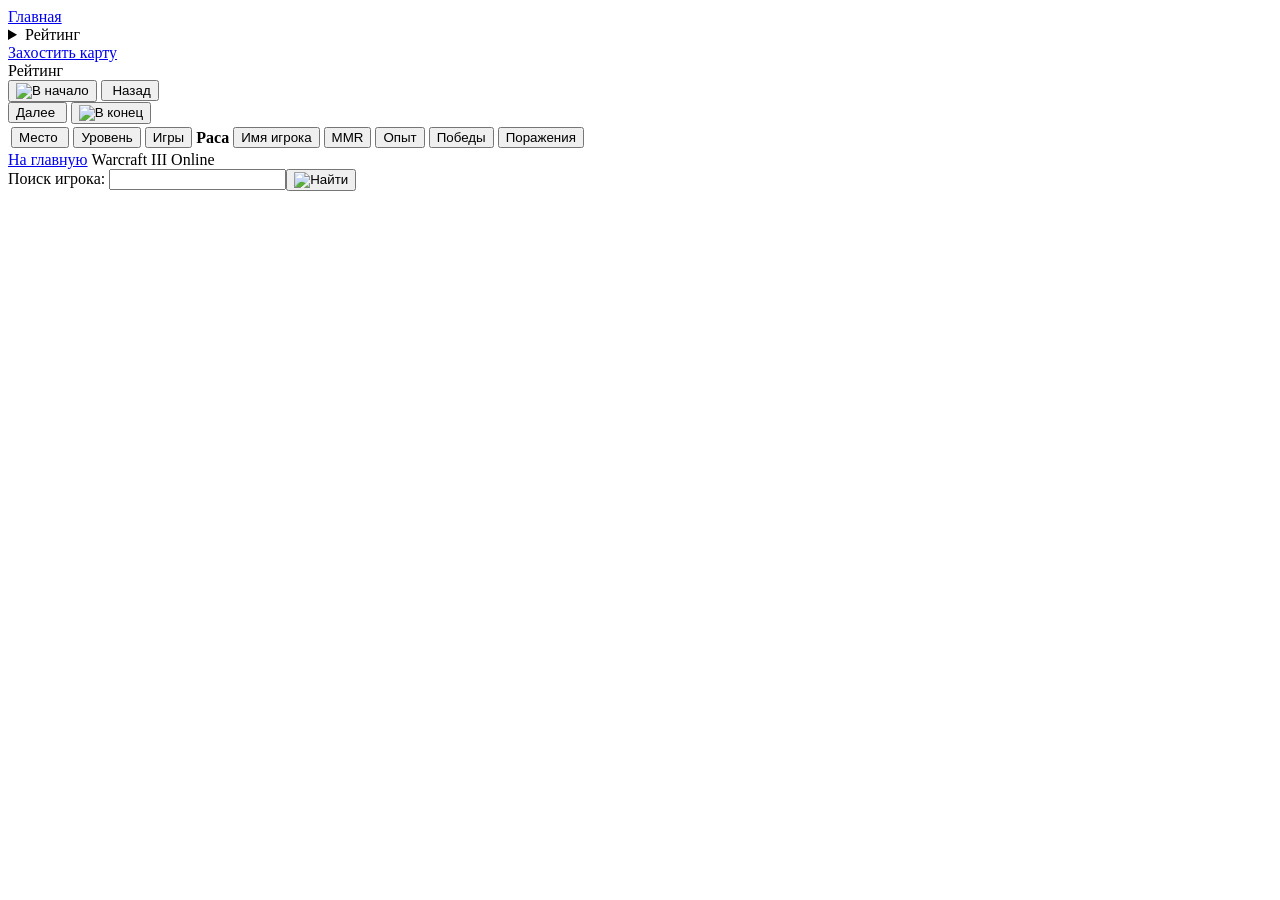
==== docs/classic/index.html @ 40559ca0 "Restore original three-cell header with rating dropdown" ====
<!doctype html>
<html lang="ru">
<head>
  <meta charset="utf-8">
  <base href="/">
  <link rel="canonical" href="https://wc3.uplay2.ru/classic/">
  <meta name="viewport" content="width=device-width, initial-scale=1">
  <meta name="description" content="Рейтинг Warcraft III Online в оформлении Battle.net 2007 года. DotA Classic и LoD.">
  <title>Warcraft III Online — Рейтинг</title>
  <link rel="stylesheet" href="css/war3/includes/war3-human-ie.css">
  <link rel="stylesheet" href="css/war3/ladder/war3-ladder-ranking.css">
  <link rel="stylesheet" href="ladder.css?v=20261110-menu4">
</head>
<body>
    <header class="site-header gateway-header">
    <div class="original-header">  <nav class="site-navigation" aria-label="Разделы сайта">
    <a href="https://wc3.uplay2.ru/" id="main-link" aria-current="page">Главная</a>
    <details class="rating-menu">
      <summary>Рейтинг <span class="down-arrow" aria-hidden="true"></span></summary>
      <div class="rating-options">
        <a href="https://wc3.uplay2.ru/classic/" id="classic-link">DotA Classic</a>
        <a href="https://wc3.uplay2.ru/lod/" id="lod-link">DotA LoD</a>
      </div>
    </details>
    <a href="https://maps.wc3.uplay2.ru/" id="hosting-link">Захостить карту</a>
  </nav></div>
  </header>
  <span id="crumb" class="sr-only">Рейтинг</span>
  <main>
    <p id="data-update-error" class="data-update-error" role="status" hidden></p>
    <section class="ranking-frame" aria-label="Таблица рейтинга">
      <div class="frame-top"><i></i><i></i></div>
      <div class="frame-middle">
        <div class="pager">
          <button id="first-page" class="picture-button" title="Первая страница"><img src="assets/war3/images/ladder-revise/firstpage-button.gif" alt="В начало"></button>
          <button id="previous-page"><img src="assets/war3/images/ladder-revise/previous-button.gif" alt=""> Назад</button>
          <div id="page-list" class="page-list"></div>
          <button id="next-page">Далее <img src="assets/war3/images/ladder-revise/next-button.gif" alt=""></button>
          <button id="last-page" class="picture-button" title="Последняя страница"><img src="assets/war3/images/ladder-revise/lastpage-button.gif" alt="В конец"></button>
        </div>
        <div class="table-scroll">
          <table class="ladder-table" aria-label="Игроки рейтинга">
            <colgroup><col class="rank-col"><col class="level-col"><col class="clan-col"><col class="portrait-col"><col class="name-col"><col class="mmr-col"><col class="xp-col"><col class="wins-col"><col class="losses-col"></colgroup>
            <thead><tr>
              <th scope="col"><button data-sort="rank">Место <img id="rank-arrow" src="assets/war3/images/ladder-revise/arrow-down.gif" alt=""></button></th>
              <th scope="col"><button data-sort="level">Уровень</button></th>
              <th scope="col"><button id="clan-heading" data-sort="appearances">Игры</button></th>
              <th scope="col" id="portrait-heading">Раса</th>
              <th scope="col" class="name-heading"><button data-sort="name">Имя игрока</button></th>
              <th scope="col"><button data-sort="mmr">MMR</button></th>
              <th scope="col"><button data-sort="xp">Опыт</button></th>
              <th scope="col"><button data-sort="wins">Победы</button></th>
              <th scope="col"><button data-sort="losses">Поражения</button></th>
            </tr></thead>
            <tbody id="players"></tbody>
          </table>
        </div>
        <div id="table-state" class="table-state" role="status"></div>
        <section id="profile" class="player-profile" hidden aria-label="Карточка игрока"></section>
      </div>
      <div class="frame-bottom"><i></i><i></i></div>
    </section>
  </main>
    <footer class="site-footer">
    <a href="https://wc3.uplay2.ru/" class="return-link"><img src="assets/war3/images/ladder-revise/arrow-left.gif" alt="">На главную</a>
    <span class="footer-name">Warcraft III Online</span>
    <form id="search-form" role="search"><label for="player-search">Поиск игрока:</label> <input id="player-search" name="q" autocomplete="off" maxlength="80"><button class="go-button" type="submit" aria-label="Найти"><img src="assets/war3/images/ladder-revise/go-button.gif" alt="Найти"></button></form>
  </footer>
  <script type="application/json" id="rankings-data">{"schema_version": 1, "status": "active", "rating_status": "active", "rating_version": 1, "pools": {"classic": {"label": "DotA Classic", "maps": ["DotA_v6.85n_RB_Allstars.w3x", "DotA v6.85k Allstars.w3x"], "players": [{"name": "Landazar", "rank": null, "level": 1, "progress": 0, "clan": "", "portrait": null, "xp": 0, "mmr": 1000, "wins": 0, "losses": 0, "appearances": 2, "result_games": 0, "rated_games": 0, "all_wins": null, "all_losses": null, "all_result_games": 0, "kills": 0, "deaths": 0, "assists": 0, "creepkills": 0, "creepdenies": 0, "neutralkills": 0, "towerkills": 0, "raxkills": 0, "courierkills": 0, "recent_match_ids": []}, {"name": "OkYHb", "rank": null, "level": 1, "progress": 0, "clan": "", "portrait": null, "xp": 0, "mmr": 1000, "wins": 0, "losses": 0, "appearances": 1, "result_games": 0, "rated_games": 0, "all_wins": null, "all_losses": null, "all_result_games": 0, "kills": 0, "deaths": 0, "assists": 0, "creepkills": 0, "creepdenies": 0, "neutralkills": 0, "towerkills": 0, "raxkills": 0, "courierkills": 0, "recent_match_ids": []}, {"name": "saddz", "rank": null, "level": 1, "progress": 0, "clan": "", "portrait": null, "xp": 0, "mmr": 1000, "wins": 0, "losses": 0, "appearances": 1, "result_games": 0, "rated_games": 0, "all_wins": null, "all_losses": null, "all_result_games": 0, "kills": 0, "deaths": 0, "assists": 0, "creepkills": 0, "creepdenies": 0, "neutralkills": 0, "towerkills": 0, "raxkills": 0, "courierkills": 0, "recent_match_ids": []}, {"name": "SPORK", "rank": null, "level": 1, "progress": 0, "clan": "", "portrait": null, "xp": 0, "mmr": 1000, "wins": 0, "losses": 0, "appearances": 1, "result_games": 0, "rated_games": 0, "all_wins": null, "all_losses": null, "all_result_games": 0, "kills": 0, "deaths": 0, "assists": 0, "creepkills": 0, "creepdenies": 0, "neutralkills": 0, "towerkills": 0, "raxkills": 0, "courierkills": 0, "recent_match_ids": []}, {"name": "uPlay", "rank": null, "level": 1, "progress": 0, "clan": "", "portrait": null, "xp": 0, "mmr": 1000, "wins": 0, "losses": 0, "appearances": 8, "result_games": 0, "rated_games": 0, "all_wins": null, "all_losses": null, "all_result_games": 0, "kills": 0, "deaths": 0, "assists": 0, "creepkills": 0, "creepdenies": 0, "neutralkills": 0, "towerkills": 0, "raxkills": 0, "courierkills": 0, "recent_match_ids": []}, {"name": "Xlorka", "rank": null, "level": 1, "progress": 0, "clan": "", "portrait": null, "xp": 0, "mmr": 1000, "wins": 0, "losses": 0, "appearances": 1, "result_games": 0, "rated_games": 0, "all_wins": null, "all_losses": null, "all_result_games": 0, "kills": 0, "deaths": 0, "assists": 0, "creepkills": 0, "creepdenies": 0, "neutralkills": 0, "towerkills": 0, "raxkills": 0, "courierkills": 0, "recent_match_ids": []}], "matches": [], "recorded_matches": 8, "completed_matches": 0, "rated_matches": 0, "rated_match_ids": []}, "lod": {"label": "DotA LoD", "maps": ["DotAv6.85ozLoD.w3x"], "players": [{"name": "Litvyak", "rank": 1, "level": 2, "progress": 9.67, "clan": "", "portrait": null, "xp": 129, "mmr": 1027, "wins": 1, "losses": 0, "appearances": 1, "result_games": 1, "rated_games": 1, "all_wins": 1, "all_losses": 0, "all_result_games": 1, "kills": 7, "deaths": 2, "assists": 8, "creepkills": 25, "creepdenies": 4, "neutralkills": 1, "towerkills": 0, "raxkills": 0, "courierkills": 0, "all_kills": 7, "all_deaths": 2, "all_assists": 8, "all_creepkills": 25, "all_creepdenies": 4, "all_neutralkills": 1, "all_towerkills": 0, "all_raxkills": 0, "all_courierkills": 0, "last_hero": "E01C", "hero_name": "Warlock", "recent_match_ids": ["lod-6"]}, {"name": "CityHunter", "rank": 2, "level": 2, "progress": 8.0, "clan": "", "portrait": null, "xp": 124, "mmr": 1027, "wins": 1, "losses": 0, "appearances": 4, "result_games": 1, "rated_games": 1, "all_wins": 1, "all_losses": 1, "all_result_games": 2, "kills": 7, "deaths": 1, "assists": 4, "creepkills": 63, "creepdenies": 8, "neutralkills": 22, "towerkills": 1, "raxkills": 2, "courierkills": 0, "all_kills": 11, "all_deaths": 11, "all_assists": 12, "all_creepkills": 102, "all_creepdenies": 11, "all_neutralkills": 22, "all_towerkills": 1, "all_raxkills": 2, "all_courierkills": 0, "last_hero": "U00F", "hero_name": "Butcher", "recent_match_ids": ["lod-7", "lod-6"]}, {"name": "Landazar", "rank": 3, "level": 2, "progress": 10.67, "clan": "", "portrait": null, "xp": 132, "mmr": 1025, "wins": 1, "losses": 0, "appearances": 6, "result_games": 1, "rated_games": 1, "all_wins": 2, "all_losses": 0, "all_result_games": 2, "kills": 14, "deaths": 1, "assists": 6, "creepkills": 19, "creepdenies": 4, "neutralkills": 0, "towerkills": 1, "raxkills": 1, "courierkills": 0, "all_kills": 26, "all_deaths": 5, "all_assists": 25, "all_creepkills": 123, "all_creepdenies": 45, "all_neutralkills": 0, "all_towerkills": 2, "all_raxkills": 2, "all_courierkills": 0, "last_hero": "H0DO", "hero_name": "Skywrath Mage", "recent_match_ids": ["lod-7", "lod-5"]}, {"name": "sanpai", "rank": 4, "level": 2, "progress": 33.33, "clan": "", "portrait": null, "xp": 200, "mmr": 1002, "wins": 1, "losses": 1, "appearances": 3, "result_games": 2, "rated_games": 2, "all_wins": 1, "all_losses": 2, "all_result_games": 3, "kills": 9, "deaths": 5, "assists": 8, "creepkills": 210, "creepdenies": 54, "neutralkills": 12, "towerkills": 1, "raxkills": 0, "courierkills": 0, "all_kills": 11, "all_deaths": 17, "all_assists": 15, "all_creepkills": 334, "all_creepdenies": 74, "all_neutralkills": 12, "all_towerkills": 1, "all_raxkills": 0, "all_courierkills": 0, "last_hero": "H000", "hero_name": "Centaur Warchief", "recent_match_ids": ["lod-7", "lod-6", "lod-5"]}, {"name": "bUther", "rank": 5, "level": 2, "progress": 33.0, "clan": "", "portrait": null, "xp": 199, "mmr": 1002, "wins": 1, "losses": 1, "appearances": 2, "result_games": 2, "rated_games": 2, "all_wins": 1, "all_losses": 1, "all_result_games": 2, "kills": 6, "deaths": 8, "assists": 16, "creepkills": 131, "creepdenies": 0, "neutralkills": 218, "towerkills": 2, "raxkills": 0, "courierkills": 0, "all_kills": 6, "all_deaths": 8, "all_assists": 16, "all_creepkills": 131, "all_creepdenies": 0, "all_neutralkills": 218, "all_towerkills": 2, "all_raxkills": 0, "all_courierkills": 0, "last_hero": "Opgh", "hero_name": "Axe", "recent_match_ids": ["lod-6", "lod-5"]}, {"name": "Toster", "rank": 6, "level": 2, "progress": 29.33, "clan": "", "portrait": null, "xp": 188, "mmr": 1002, "wins": 1, "losses": 1, "appearances": 3, "result_games": 2, "rated_games": 2, "all_wins": 1, "all_losses": 2, "all_result_games": 3, "kills": 7, "deaths": 12, "assists": 8, "creepkills": 129, "creepdenies": 10, "neutralkills": 56, "towerkills": 2, "raxkills": 0, "courierkills": 0, "all_kills": 10, "all_deaths": 27, "all_assists": 11, "all_creepkills": 162, "all_creepdenies": 12, "all_neutralkills": 56, "all_towerkills": 2, "all_raxkills": 0, "all_courierkills": 0, "last_hero": "UC11", "hero_name": "Magnataur", "recent_match_ids": ["lod-7", "lod-6", "lod-5"]}, {"name": "Parranoik", "rank": 7, "level": 2, "progress": 36.67, "clan": "", "portrait": null, "xp": 210, "mmr": 998, "wins": 1, "losses": 1, "appearances": 2, "result_games": 2, "rated_games": 2, "all_wins": 1, "all_losses": 1, "all_result_games": 2, "kills": 12, "deaths": 8, "assists": 16, "creepkills": 131, "creepdenies": 9, "neutralkills": 11, "towerkills": 3, "raxkills": 3, "courierkills": 0, "all_kills": 12, "all_deaths": 8, "all_assists": 16, "all_creepkills": 131, "all_creepdenies": 9, "all_neutralkills": 11, "all_towerkills": 3, "all_raxkills": 3, "all_courierkills": 0, "last_hero": "H0DO", "hero_name": "Skywrath Mage", "recent_match_ids": ["lod-6", "lod-5"]}, {"name": "saddz", "rank": 8, "level": 2, "progress": 34.0, "clan": "", "portrait": null, "xp": 202, "mmr": 998, "wins": 1, "losses": 1, "appearances": 6, "result_games": 2, "rated_games": 2, "all_wins": 2, "all_losses": 1, "all_result_games": 3, "kills": 11, "deaths": 5, "assists": 15, "creepkills": 246, "creepdenies": 39, "neutralkills": 129, "towerkills": 1, "raxkills": 0, "courierkills": 0, "all_kills": 20, "all_deaths": 8, "all_assists": 42, "all_creepkills": 300, "all_creepdenies": 48, "all_neutralkills": 129, "all_towerkills": 1, "all_raxkills": 0, "all_courierkills": 0, "last_hero": "Uktl", "hero_name": "Enigma", "recent_match_ids": ["lod-7", "lod-6", "lod-5"]}, {"name": "SPORK", "rank": 9, "level": 2, "progress": 33.0, "clan": "", "portrait": null, "xp": 199, "mmr": 998, "wins": 1, "losses": 1, "appearances": 6, "result_games": 2, "rated_games": 2, "all_wins": 2, "all_losses": 1, "all_result_games": 3, "kills": 3, "deaths": 15, "assists": 18, "creepkills": 90, "creepdenies": 9, "neutralkills": 20, "towerkills": 1, "raxkills": 0, "courierkills": 0, "all_kills": 21, "all_deaths": 17, "all_assists": 36, "all_creepkills": 200, "all_creepdenies": 10, "all_neutralkills": 20, "all_towerkills": 1, "all_raxkills": 0, "all_courierkills": 0, "last_hero": "Ekee", "hero_name": "Tormented Soul", "recent_match_ids": ["lod-7", "lod-6", "lod-5"]}, {"name": "uPlay", "rank": 10, "level": 2, "progress": 31.67, "clan": "", "portrait": null, "xp": 195, "mmr": 998, "wins": 1, "losses": 1, "appearances": 6, "result_games": 2, "rated_games": 2, "all_wins": 2, "all_losses": 1, "all_result_games": 3, "kills": 4, "deaths": 7, "assists": 11, "creepkills": 104, "creepdenies": 2, "neutralkills": 11, "towerkills": 0, "raxkills": 0, "courierkills": 0, "all_kills": 11, "all_deaths": 13, "all_assists": 22, "all_creepkills": 165, "all_creepdenies": 10, "all_neutralkills": 11, "all_towerkills": 0, "all_raxkills": 1, "all_courierkills": 0, "last_hero": "Hjai", "hero_name": "Crystal Maiden", "recent_match_ids": ["lod-7", "lod-6", "lod-5"]}, {"name": "OkYHb", "rank": 11, "level": 1, "progress": 61.0, "clan": "", "portrait": null, "xp": 61, "mmr": 975, "wins": 0, "losses": 1, "appearances": 3, "result_games": 1, "rated_games": 1, "all_wins": 0, "all_losses": 1, "all_result_games": 1, "kills": 1, "deaths": 9, "assists": 2, "creepkills": 53, "creepdenies": 5, "neutralkills": 0, "towerkills": 0, "raxkills": 0, "courierkills": 0, "all_kills": 1, "all_deaths": 9, "all_assists": 2, "all_creepkills": 53, "all_creepdenies": 5, "all_neutralkills": 0, "all_towerkills": 0, "all_raxkills": 0, "all_courierkills": 0, "last_hero": "UC76", "hero_name": "Death Prophet", "recent_match_ids": ["lod-5"]}, {"name": "Xlorka", "rank": 12, "level": 2, "progress": 15.33, "clan": "", "portrait": null, "xp": 146, "mmr": 948, "wins": 0, "losses": 2, "appearances": 6, "result_games": 2, "rated_games": 2, "all_wins": 0, "all_losses": 3, "all_result_games": 3, "kills": 9, "deaths": 17, "assists": 3, "creepkills": 56, "creepdenies": 4, "neutralkills": 84, "towerkills": 1, "raxkills": 0, "courierkills": 0, "all_kills": 15, "all_deaths": 27, "all_assists": 12, "all_creepkills": 136, "all_creepdenies": 7, "all_neutralkills": 84, "all_towerkills": 1, "all_raxkills": 0, "all_courierkills": 0, "last_hero": "E02H", "hero_name": "Shadow Demon", "recent_match_ids": ["lod-7", "lod-6", "lod-5"]}, {"name": "ClinKz", "rank": null, "level": 1, "progress": 0, "clan": "", "portrait": null, "xp": 0, "mmr": 1000, "wins": 0, "losses": 0, "appearances": 1, "result_games": 0, "rated_games": 0, "all_wins": null, "all_losses": null, "all_result_games": 0, "kills": 0, "deaths": 0, "assists": 0, "creepkills": 0, "creepdenies": 0, "neutralkills": 0, "towerkills": 0, "raxkills": 0, "courierkills": 0, "recent_match_ids": []}], "matches": [{"id": "lod-7", "date": "2026-11-06 21:55:27", "map_profile": "lod", "map": "DotAv6.85ozLoD.w3x", "name": "DotA LoD 6.85oz #3", "duration_seconds": 3522, "winner": 1, "team_sizes": [4, 4], "rated": false, "replay_url": null, "players": [{"name": "CityHunter", "team": 2, "start_team": 2, "hero": "U00F", "hero_name": "Butcher", "mmr_before": null, "mmr_after": null, "mmr_delta": null, "xp_gained": null, "kills": 4, "deaths": 10, "assists": 8, "creepkills": 39, "creepdenies": 3, "neutralkills": 0, "towerkills": 0, "raxkills": 0, "courierkills": 0, "gold": 695}, {"name": "Xlorka", "team": 2, "start_team": 2, "hero": "E02H", "hero_name": "Shadow Demon", "mmr_before": null, "mmr_after": null, "mmr_delta": null, "xp_gained": null, "kills": 6, "deaths": 10, "assists": 9, "creepkills": 80, "creepdenies": 3, "neutralkills": 0, "towerkills": 0, "raxkills": 0, "courierkills": 0, "gold": 275}, {"name": "Toster", "team": 2, "start_team": 2, "hero": "UC11", "hero_name": "Magnataur", "mmr_before": null, "mmr_after": null, "mmr_delta": null, "xp_gained": null, "kills": 3, "deaths": 15, "assists": 3, "creepkills": 33, "creepdenies": 2, "neutralkills": 0, "towerkills": 0, "raxkills": 0, "courierkills": 0, "gold": 220}, {"name": "uPlay", "team": 1, "start_team": 1, "hero": "Hjai", "hero_name": "Crystal Maiden", "mmr_before": null, "mmr_after": null, "mmr_delta": null, "xp_gained": null, "kills": 7, "deaths": 6, "assists": 11, "creepkills": 61, "creepdenies": 8, "neutralkills": 0, "towerkills": 0, "raxkills": 1, "courierkills": 0, "gold": 2146}, {"name": "SPORK", "team": 1, "start_team": 1, "hero": "Ekee", "hero_name": "Tormented Soul", "mmr_before": null, "mmr_after": null, "mmr_delta": null, "xp_gained": null, "kills": 18, "deaths": 2, "assists": 18, "creepkills": 110, "creepdenies": 1, "neutralkills": 0, "towerkills": 0, "raxkills": 0, "courierkills": 0, "gold": 2067}, {"name": "Landazar", "team": 1, "start_team": 1, "hero": "H0DO", "hero_name": "Skywrath Mage", "mmr_before": null, "mmr_after": null, "mmr_delta": null, "xp_gained": null, "kills": 12, "deaths": 4, "assists": 19, "creepkills": 104, "creepdenies": 41, "neutralkills": 0, "towerkills": 1, "raxkills": 1, "courierkills": 0, "gold": 2626}, {"name": "sanpai", "team": 2, "start_team": 2, "hero": "H000", "hero_name": "Centaur Warchief", "mmr_before": null, "mmr_after": null, "mmr_delta": null, "xp_gained": null, "kills": 2, "deaths": 12, "assists": 7, "creepkills": 124, "creepdenies": 20, "neutralkills": 0, "towerkills": 0, "raxkills": 0, "courierkills": 0, "gold": 1123}, {"name": "saddz", "team": 1, "start_team": 1, "hero": "Uktl", "hero_name": "Enigma", "mmr_before": null, "mmr_after": null, "mmr_delta": null, "xp_gained": null, "kills": 9, "deaths": 3, "assists": 27, "creepkills": 54, "creepdenies": 9, "neutralkills": 0, "towerkills": 0, "raxkills": 0, "courierkills": 0, "gold": 4322}]}, {"id": "lod-6", "date": "2026-11-06 20:46:52", "map_profile": "lod", "map": "DotAv6.85ozLoD.w3x", "name": "DotA LoD 6.85oz #2", "duration_seconds": 2564, "winner": 2, "team_sizes": [5, 5], "rated": true, "replay_url": null, "players": [{"name": "Xlorka", "team": 1, "start_team": 1, "hero": "U00A", "hero_name": "Chaos Knight", "mmr_before": 975, "mmr_after": 948, "mmr_delta": -27, "xp_gained": 66, "kills": 2, "deaths": 8, "assists": 1, "creepkills": 43, "creepdenies": 0, "neutralkills": 79, "towerkills": 1, "raxkills": 0, "courierkills": 0, "gold": 714}, {"name": "SPORK", "team": 1, "start_team": 1, "hero": "Ewar", "hero_name": "Phantom Assassin", "mmr_before": 1025, "mmr_after": 998, "mmr_delta": -27, "xp_gained": 70, "kills": 0, "deaths": 11, "assists": 4, "creepkills": 25, "creepdenies": 3, "neutralkills": 20, "towerkills": 0, "raxkills": 0, "courierkills": 0, "gold": 1057}, {"name": "CityHunter", "team": 2, "start_team": 2, "hero": "H00Q", "hero_name": "Sacred Warrior", "mmr_before": 1000, "mmr_after": 1027, "mmr_delta": 27, "xp_gained": 124, "kills": 7, "deaths": 1, "assists": 4, "creepkills": 63, "creepdenies": 8, "neutralkills": 22, "towerkills": 1, "raxkills": 2, "courierkills": 0, "gold": 4043}, {"name": "sanpai", "team": 2, "start_team": 2, "hero": "U00P", "hero_name": "Obsidian Destroyer", "mmr_before": 975, "mmr_after": 1002, "mmr_delta": 27, "xp_gained": 120, "kills": 4, "deaths": 2, "assists": 4, "creepkills": 155, "creepdenies": 41, "neutralkills": 9, "towerkills": 1, "raxkills": 0, "courierkills": 0, "gold": 2598}, {"name": "Parranoik", "team": 1, "start_team": 1, "hero": "H0DO", "hero_name": "Skywrath Mage", "mmr_before": 1025, "mmr_after": 998, "mmr_delta": -27, "xp_gained": 74, "kills": 1, "deaths": 7, "assists": 4, "creepkills": 24, "creepdenies": 2, "neutralkills": 1, "towerkills": 0, "raxkills": 0, "courierkills": 0, "gold": 563}, {"name": "Toster", "team": 2, "start_team": 2, "hero": "N0M0", "hero_name": "Ember Spirit", "mmr_before": 975, "mmr_after": 1002, "mmr_delta": 27, "xp_gained": 124, "kills": 7, "deaths": 4, "assists": 4, "creepkills": 103, "creepdenies": 9, "neutralkills": 56, "towerkills": 2, "raxkills": 0, "courierkills": 0, "gold": 1363}, {"name": "saddz", "team": 1, "start_team": 1, "hero": "Usyl", "hero_name": "Dwarven Sniper", "mmr_before": 1025, "mmr_after": 998, "mmr_delta": -27, "xp_gained": 66, "kills": 3, "deaths": 2, "assists": 0, "creepkills": 158, "creepdenies": 35, "neutralkills": 24, "towerkills": 1, "raxkills": 0, "courierkills": 0, "gold": 1612}, {"name": "uPlay", "team": 1, "start_team": 1, "hero": "UC76", "hero_name": "Death Prophet", "mmr_before": 1025, "mmr_after": 998, "mmr_delta": -27, "xp_gained": 74, "kills": 4, "deaths": 3, "assists": 1, "creepkills": 64, "creepdenies": 1, "neutralkills": 5, "towerkills": 0, "raxkills": 0, "courierkills": 0, "gold": 3796}, {"name": "Litvyak", "team": 2, "start_team": 2, "hero": "E01C", "hero_name": "Warlock", "mmr_before": 1000, "mmr_after": 1027, "mmr_delta": 27, "xp_gained": 129, "kills": 7, "deaths": 2, "assists": 8, "creepkills": 25, "creepdenies": 4, "neutralkills": 1, "towerkills": 0, "raxkills": 0, "courierkills": 0, "gold": 1864}, {"name": "bUther", "team": 2, "start_team": 2, "hero": "Opgh", "hero_name": "Axe", "mmr_before": 975, "mmr_after": 1002, "mmr_delta": 27, "xp_gained": 132, "kills": 6, "deaths": 1, "assists": 11, "creepkills": 64, "creepdenies": 0, "neutralkills": 118, "towerkills": 1, "raxkills": 0, "courierkills": 0, "gold": 3615}]}, {"id": "lod-5", "date": "2026-11-06 20:00:09", "map_profile": "lod", "map": "DotAv6.85ozLoD.w3x", "name": "DotA LoD 6.85oz #1", "duration_seconds": 2467, "winner": 1, "team_sizes": [5, 5], "rated": true, "replay_url": null, "players": [{"name": "Xlorka", "team": 2, "start_team": 2, "hero": "N0EG", "hero_name": "Windrunner", "mmr_before": 1000, "mmr_after": 975, "mmr_delta": -25, "xp_gained": 80, "kills": 7, "deaths": 9, "assists": 2, "creepkills": 13, "creepdenies": 4, "neutralkills": 5, "towerkills": 0, "raxkills": 0, "courierkills": 0, "gold": 1003}, {"name": "SPORK", "team": 1, "start_team": 1, "hero": "E02N", "hero_name": "Gyrocopter", "mmr_before": 1000, "mmr_after": 1025, "mmr_delta": 25, "xp_gained": 129, "kills": 3, "deaths": 4, "assists": 14, "creepkills": 65, "creepdenies": 6, "neutralkills": 0, "towerkills": 1, "raxkills": 0, "courierkills": 0, "gold": 4645}, {"name": "Toster", "team": 2, "start_team": 2, "hero": "Hjai", "hero_name": "Crystal Maiden", "mmr_before": 1000, "mmr_after": 975, "mmr_delta": -25, "xp_gained": 64, "kills": 0, "deaths": 8, "assists": 4, "creepkills": 26, "creepdenies": 1, "neutralkills": 0, "towerkills": 0, "raxkills": 0, "courierkills": 0, "gold": 877}, {"name": "Landazar", "team": 1, "start_team": 1, "hero": "Hblm", "hero_name": "Keeper of the Light", "mmr_before": 1000, "mmr_after": 1025, "mmr_delta": 25, "xp_gained": 132, "kills": 14, "deaths": 1, "assists": 6, "creepkills": 19, "creepdenies": 4, "neutralkills": 0, "towerkills": 1, "raxkills": 1, "courierkills": 0, "gold": 3152}, {"name": "OkYHb", "team": 2, "start_team": 2, "hero": "UC76", "hero_name": "Death Prophet", "mmr_before": 1000, "mmr_after": 975, "mmr_delta": -25, "xp_gained": 61, "kills": 1, "deaths": 9, "assists": 2, "creepkills": 53, "creepdenies": 5, "neutralkills": 0, "towerkills": 0, "raxkills": 0, "courierkills": 0, "gold": 1914}, {"name": "saddz", "team": 1, "start_team": 1, "hero": "Opgh", "hero_name": "Axe", "mmr_before": 1000, "mmr_after": 1025, "mmr_delta": 25, "xp_gained": 136, "kills": 8, "deaths": 3, "assists": 15, "creepkills": 88, "creepdenies": 4, "neutralkills": 105, "towerkills": 0, "raxkills": 0, "courierkills": 0, "gold": 4800}, {"name": "bUther", "team": 2, "start_team": 2, "hero": "N01O", "hero_name": "Lone Druid", "mmr_before": 1000, "mmr_after": 975, "mmr_delta": -25, "xp_gained": 67, "kills": 0, "deaths": 7, "assists": 5, "creepkills": 67, "creepdenies": 0, "neutralkills": 100, "towerkills": 1, "raxkills": 0, "courierkills": 0, "gold": 920}, {"name": "uPlay", "team": 1, "start_team": 1, "hero": "O00J", "hero_name": "Spiritbreaker", "mmr_before": 1000, "mmr_after": 1025, "mmr_delta": 25, "xp_gained": 121, "kills": 0, "deaths": 4, "assists": 10, "creepkills": 40, "creepdenies": 1, "neutralkills": 6, "towerkills": 0, "raxkills": 0, "courierkills": 0, "gold": 1874}, {"name": "Parranoik", "team": 1, "start_team": 1, "hero": "E004", "hero_name": "Bone Fletcher", "mmr_before": 1000, "mmr_after": 1025, "mmr_delta": 25, "xp_gained": 136, "kills": 11, "deaths": 1, "assists": 12, "creepkills": 107, "creepdenies": 7, "neutralkills": 10, "towerkills": 3, "raxkills": 3, "courierkills": 0, "gold": 5123}, {"name": "sanpai", "team": 2, "start_team": 2, "hero": "UC18", "hero_name": "Demon Witch", "mmr_before": 1000, "mmr_after": 975, "mmr_delta": -25, "xp_gained": 80, "kills": 5, "deaths": 3, "assists": 4, "creepkills": 55, "creepdenies": 13, "neutralkills": 3, "towerkills": 0, "raxkills": 0, "courierkills": 0, "gold": 1232}]}], "recorded_matches": 7, "completed_matches": 3, "rated_matches": 2, "rated_match_ids": ["lod:000000000005", "lod:000000000006"]}}}</script>
  <script src="ladder.js?v=20261107-home1"></script>
</body>
</html>
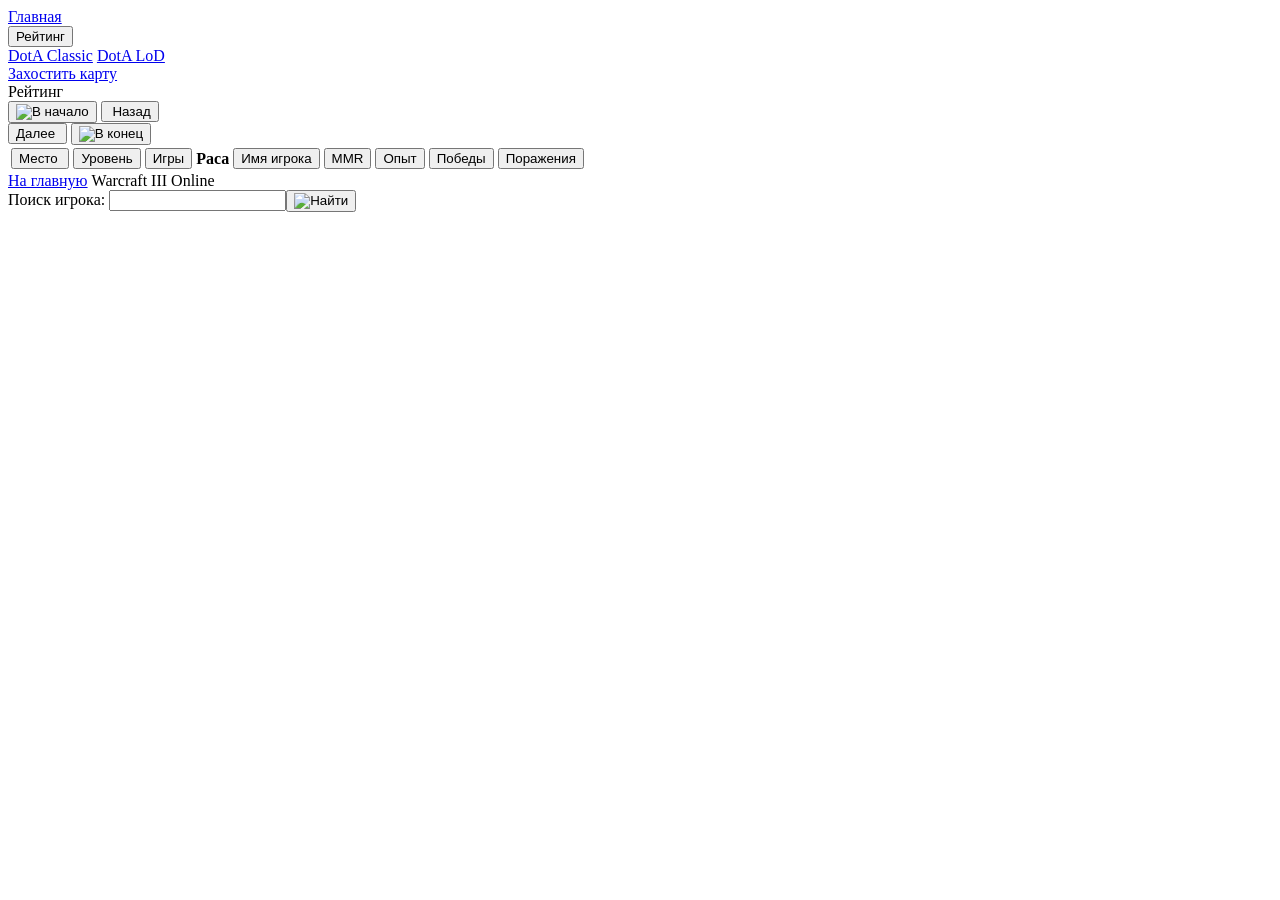
==== commit d2857259: "Match archived compact dropdown and open ratings on hover" ====
--- a/docs/classic/index.html
+++ b/docs/classic/index.html
@@ -9,19 +9,19 @@
   <title>Warcraft III Online — Рейтинг</title>
   <link rel="stylesheet" href="css/war3/includes/war3-human-ie.css">
   <link rel="stylesheet" href="css/war3/ladder/war3-ladder-ranking.css">
-  <link rel="stylesheet" href="ladder.css?v=20261110-menu4">
+  <link rel="stylesheet" href="ladder.css?v=20261110-menu5">
 </head>
 <body>
     <header class="site-header gateway-header">
     <div class="original-header">  <nav class="site-navigation" aria-label="Разделы сайта">
     <a href="https://wc3.uplay2.ru/" id="main-link" aria-current="page">Главная</a>
-    <details class="rating-menu">
-      <summary>Рейтинг <span class="down-arrow" aria-hidden="true"></span></summary>
+    <div class="rating-menu">
+      <button class="rating-toggle" type="button">Рейтинг <span class="down-arrow" aria-hidden="true"></span></button>
       <div class="rating-options">
         <a href="https://wc3.uplay2.ru/classic/" id="classic-link">DotA Classic</a>
         <a href="https://wc3.uplay2.ru/lod/" id="lod-link">DotA LoD</a>
       </div>
-    </details>
+    </div>
     <a href="https://maps.wc3.uplay2.ru/" id="hosting-link">Захостить карту</a>
   </nav></div>
   </header>
